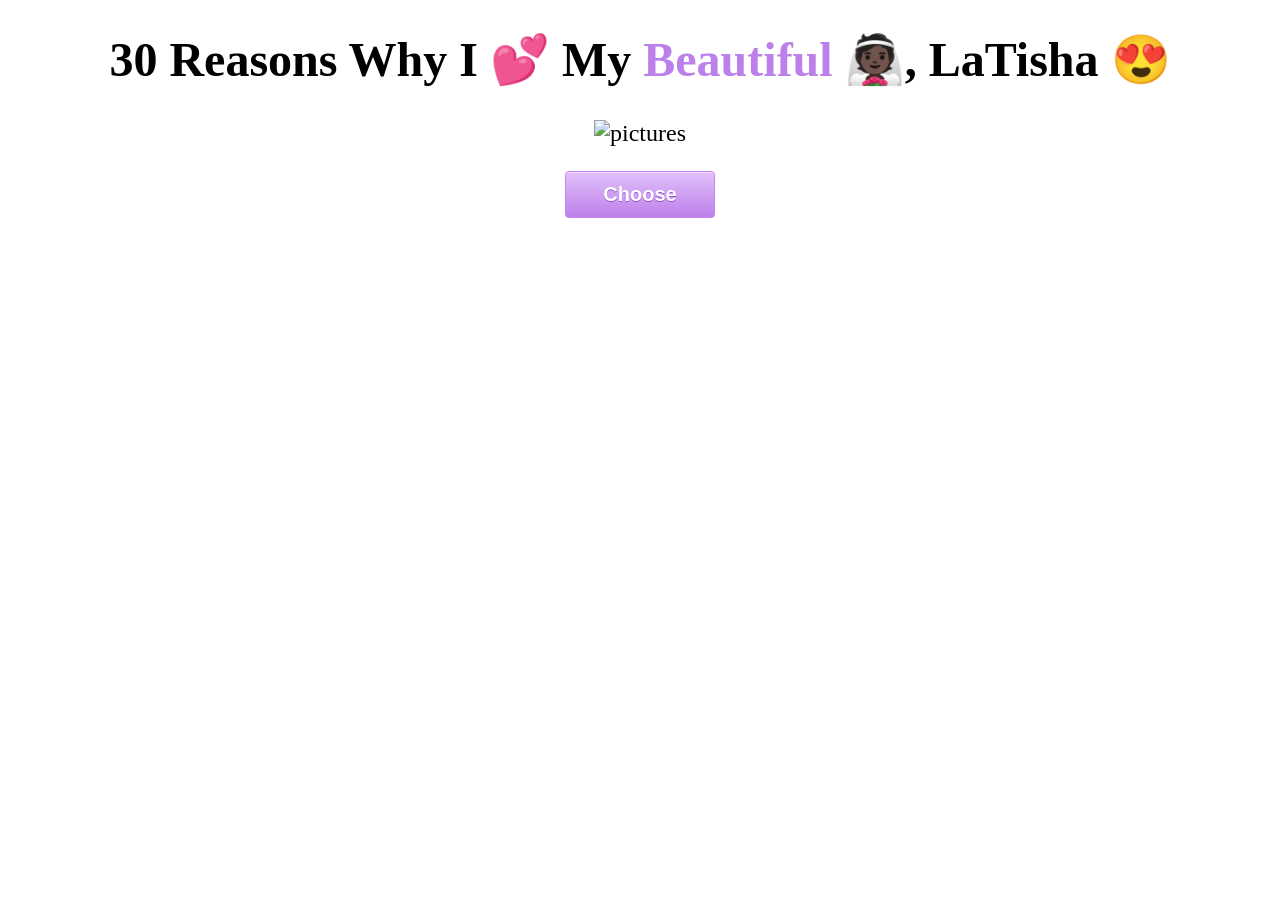
==== index.html @ 0a6c1a3f "Rename 30Reasons.html to index.html" ====
<!DOCTYPE html>
<head>
<meta charset="utf-8" />
	    <meta http-equiv="X-UA-Compatible" content="IE=edge">

<title>30 Reasons Why I Love My Wife</title>
<meta name="viewport" content="width=device-width, initial-scale=1">
<head>
<style>
body{
 text-align: center;
 font-size: 1.5rem;
}

#adjectives{
 color: #bc80ea;
}

#results{
 font-family: Arial;
}

.myButton{
	-moz-box-shadow:inset 0px 1px 0px 0px #efdcfb;
	-webkit-box-shadow:inset 0px 1px 0px 0px #efdcfb;
	box-shadow:inset 0px 1px 0px 0px #efdcfb;
	background:-webkit-gradient(linear, left top, left bottom, color-stop(0.05, #dfbdfa), color-stop(1, #bc80ea));
	background:-moz-linear-gradient(top, #dfbdfa 5%, #bc80ea 100%);
	background:-webkit-linear-gradient(top, #dfbdfa 5%, #bc80ea 100%);
	background:-o-linear-gradient(top, #dfbdfa 5%, #bc80ea 100%);
	background:-ms-linear-gradient(top, #dfbdfa 5%, #bc80ea 100%);
	background:linear-gradient(to bottom, #dfbdfa 5%, #bc80ea 100%);
	filter:progid:DXImageTransform.Microsoft.gradient(startColorstr='#dfbdfa', endColorstr='#bc80ea',GradientType=0);
	background-color:#dfbdfa;
	-moz-border-radius:4px;
	-webkit-border-radius:4px;
	border-radius:4px;
	border:1px solid #c584f3;
	display:inline-block;
	cursor:pointer;
	color:#ffffff;
	font-family:Arial;
	font-size:20px;
	font-weight:bold;
	padding:11px 37px;
	text-decoration:none;
	text-shadow:0px 1px 0px #9752cc;
}
.myButton:hover {
	background:-webkit-gradient(linear, left top, left bottom, color-stop(0.05, #bc80ea), color-stop(1, #dfbdfa));
	background:-moz-linear-gradient(top, #bc80ea 5%, #dfbdfa 100%);
	background:-webkit-linear-gradient(top, #bc80ea 5%, #dfbdfa 100%);
	background:-o-linear-gradient(top, #bc80ea 5%, #dfbdfa 100%);
	background:-ms-linear-gradient(top, #bc80ea 5%, #dfbdfa 100%);
	background:linear-gradient(to bottom, #bc80ea 5%, #dfbdfa 100%);
	filter:progid:DXImageTransform.Microsoft.gradient(startColorstr='#bc80ea', endColorstr='#dfbdfa',GradientType=0);
	background-color:#bc80ea;
}
.myButton:active {
	position:relative;
	top:1px;
}

</style>
<body>
<h1>30 Reasons Why I 💕 My <span id="adjectives">Beautiful</span> 👰🏿, LaTisha 😍</h1>
<div>
<div><p id="results"><p></div>
 <div><p><img src='' id="image" alt='pictures'><img></p></div>
</div>
<button class="myButton">Choose</button>
<script>
var resultsIndex = 0
var adjectivesIndex = 0

var button = document.querySelector('button');

button.addEventListener('click', function(){
 changeReason();
 changeTitle();
})

function changeReason(){
 var resultsParagraph = document.querySelector('#results');
 var image = document.querySelector('#image'); 
 var results = [
 {name: 'Because she makes me smile 🙂',
 image: 'https://ev99vw.dm.files.1drv.com/[base64]?width=500&height=500&cropmode=none' },
 {name: 'Because she be like \' I leepy\ 😪', 
  image:'https://dhgv7q.dm.files.1drv.com/[base64]?width=500&height=500&cropmode=none' },
 {name: 'Because she kisses me every morning 😗', 
  image:'https://dvpsyq.dm.files.1drv.com/[base64]?width=500&height=500&cropmode=none' },
{name: 'Because she\'s my Red Carpet Queen', 
  image:'https://fxr1xw.dm.files.1drv.com/[base64]?width=500&height=500&cropmode=none' },
 {name: 'Because she\'s Adventurous like me! 😗', 
  image:'https://dhgpwg.dm.files.1drv.com/[base64]?width=500&height=500&cropmode=none' },
 {name: 'Because she\'s an angel 👼🏿', 
  image:'https://dq9c1g.dm.files.1drv.com/[base64]?width=500&height=500&cropmode=none' },               
 {name: 'Because she laughs at my corney jokes 🤣', 
  image:'https://eqpnyq.dm.files.1drv.com/[base64]?width=500&height=500&cropmode=none' },
{name: 'Because she loves my son as her own', 
  image:'https://fnrjsw.dm.files.1drv.com/[base64]?width=500&height=500&cropmode=none' },
{name: 'Because she loves to cook and clean for me', 
  image:'https://2px6za.dm.files.1drv.com/[base64]?width=500&height=500&cropmode=none' },
 {name: 'Because she doesn\'t believe poo stinks 💩', 
  image:'https://a3hcwg.dm.files.1drv.com/[base64]?width=500&height=500&cropmode=none' }, 
 {name: 'Because she be like \'GET IT RIGHT, BOO BOO\'👏', 
  image:'https://dfqhsg.dm.files.1drv.com/[base64]?width=500&height=500&cropmode=none' },
 {name: 'Because she\'s a \"Silly Billy\" like me!', 
  image:'https://bxektg.dm.files.1drv.com/[base64]?width=500&height=500&cropmode=none' },
 {name: 'Because she\'s a Selfie Queen 🤳', 
  image:'https://fppzyq.dm.files.1drv.com/[base64]?width=500&height=500&cropmode=none' }, 
 {name: 'Because she\'s a sophisticated lady,', 
  image:'https://2pybza.dm.files.1drv.com/[base64]?width=500&height=500&cropmode=none' },
 {name:  'Because she always brightens my day like a star ⭐', 
  image:'https://ehtb6g.dm.files.1drv.com/[base64]?width=500&height=500&cropmode=none' }, 
 {name: 'Because she always makes sure I have food to eat 🍖 🥗 🍗', 
  image:'https://ehto6g.dm.files.1drv.com/[base64]?width=500&height=500&cropmode=none' },
{name: 'Because she never runs away from an opportunity to be a kid again', 
  image:'https://evpoyq.dm.files.1drv.com/[base64]?width=500&height=500&cropmode=none' }, {name: 'Because she\'s a golfing superstar 🏌️', 
  image:'https://dq8y7q.dm.files.1drv.com/[base64]?width=500&height=500&cropmode=none' },                
 {name: 'Because she strong and be lifting weights like 🏋🏿♀️', 
  image:'' },                               
 {name: 'Because she likes to sing 🎤 and dance 💃🏿 and is always a vibrant person', 
  image:'https://zqxtwg.dm.files.1drv.com/[base64]?width=500&height=500&cropmode=none' }, 
 {name: 'Because she\'s selfless and doesn\'t mind volunteering her time to help others', 
  image:'https://angw2q.dm.files.1drv.com/[base64]?width=500&height=500&cropmode=none' },
 {name:  'Because she\'s my beach 🏖️ partner!', 
  image:'https://f3te6g.dm.files.1drv.com/[base64]?width=500&height=500&cropmode=none' },
 {name:  'Because she\'s a business mogul', 
  image:'https://ep8q7q.dm.files.1drv.com/[base64]?width=500&height=500&cropmode=none' },
 {name: 'And my bicyle 🚲 partner', 
  image:'https://gv9f1g.dm.files.1drv.com/[base64]?width=500&height=500&cropmode=none' },                
 {name: 'And my travel ✈️ partner ', 
  image:'https://fht2vw.dm.files.1drv.com/[base64]?width=500&height=500&cropmode=none' },                
 {name: 'And my conference partner', 
  image:'https://f3risw.dm.files.1drv.com/[base64]?width=500&height=500&cropmode=none' },                  
 {name: 'And because she helps me fix the house 🛠️', 
  image:'https://e3qeyg.dm.files.1drv.com/[base64]?width=500&height=500&cropmode=none' },
 {name: 'And because she just brings me tears of joy 😂', 
  image:'https://gf9f1g.dm.files.1drv.com/[base64]?width=500&height=500&cropmode=none' },                
 {name: 'Every waking day of my life', 
  image:'https://fhrzsw.dm.files.1drv.com/[base64]?width=500&height=500&cropmode=none' },                
 {name: 'Happy Valentine\'s Day 2019 💘, My Love! And I anticipate many more! You truly are my partner in life.', 
  image:'https://z3gs7q.dm.files.1drv.com/[base64]?width=500&height=500&cropmode=none' },                 
]
 
if (results[resultsIndex] != undefined){
    resultsParagraph.innerHTML = results[resultsIndex].name;
    image.src = results[resultsIndex].image;
    resultsIndex++
} else {
 resultsIndex = 0
}
}

function changeTitle(){
 
 var titleSpan = document.querySelector('span')
 
 var adjectives = [
'Alluring',
'Appealing',
'Charming',
'Cute',
'Dazzling',
'Elegant',
'Exquisite',
'Fascinating',
'Fine',
'Good-looking',
'Gorgeous',
'Graceful',
'Lovely',
'Magnificent',
'Marvelous',
'Splendid',
'Stunning',
'Wonderful',
'Beautiful',
'Admirable',
'Angelic',
'Classy',
'Divine',
'Enticing',
'Excellent',
'Foxy',
'Radiant',
'Ravishing',
]
 if (adjectives[adjectivesIndex] != undefined){
    titleSpan.innerHTML = adjectives[adjectivesIndex]
    adjectivesIndex++
} else {
 adjectivesIndex = 0
}

}

</script>
</body>
</html>
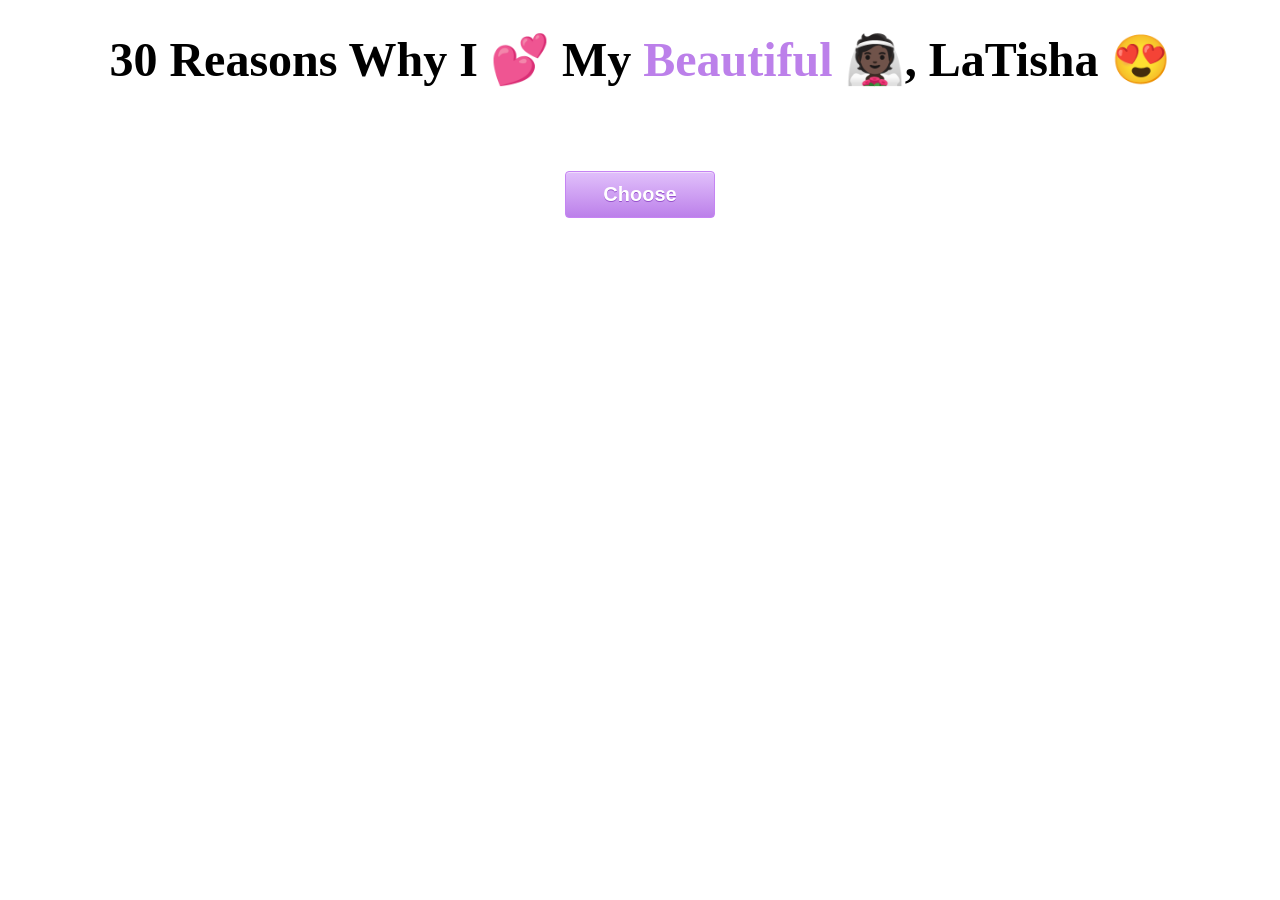
==== commit e81a02d6: "Update index.html" ====
--- a/index.html
+++ b/index.html
@@ -66,7 +66,7 @@
 <h1>30 Reasons Why I 💕 My <span id="adjectives">Beautiful</span> 👰🏿, LaTisha 😍</h1>
 <div>
 <div><p id="results"><p></div>
- <div><p><img src='' id="image" alt='pictures'><img></p></div>
+ <div><p><img src='' id="image"><img></p></div>
 </div>
 <button class="myButton">Choose</button>
 <script>
@@ -117,10 +117,9 @@
  {name: 'Because she always makes sure I have food to eat 🍖 🥗 🍗', 
   image:'https://ehto6g.dm.files.1drv.com/[base64]?width=500&height=500&cropmode=none' },
 {name: 'Because she never runs away from an opportunity to be a kid again', 
-  image:'https://evpoyq.dm.files.1drv.com/[base64]?width=500&height=500&cropmode=none' }, {name: 'Because she\'s a golfing superstar 🏌️', 
-  image:'https://dq8y7q.dm.files.1drv.com/[base64]?width=500&height=500&cropmode=none' },                
- {name: 'Because she strong and be lifting weights like 🏋🏿♀️', 
-  image:'' },                               
+  image:'https://evpoyq.dm.files.1drv.com/[base64]?width=500&height=500&cropmode=none' }, 
+	{name: 'Because she\'s a golfing superstar 🏌️', 
+  image:'https://dq8y7q.dm.files.1drv.com/[base64]?width=500&height=500&cropmode=none' },                                               
  {name: 'Because she likes to sing 🎤 and dance 💃🏿 and is always a vibrant person', 
   image:'https://zqxtwg.dm.files.1drv.com/[base64]?width=500&height=500&cropmode=none' }, 
  {name: 'Because she\'s selfless and doesn\'t mind volunteering her time to help others', 
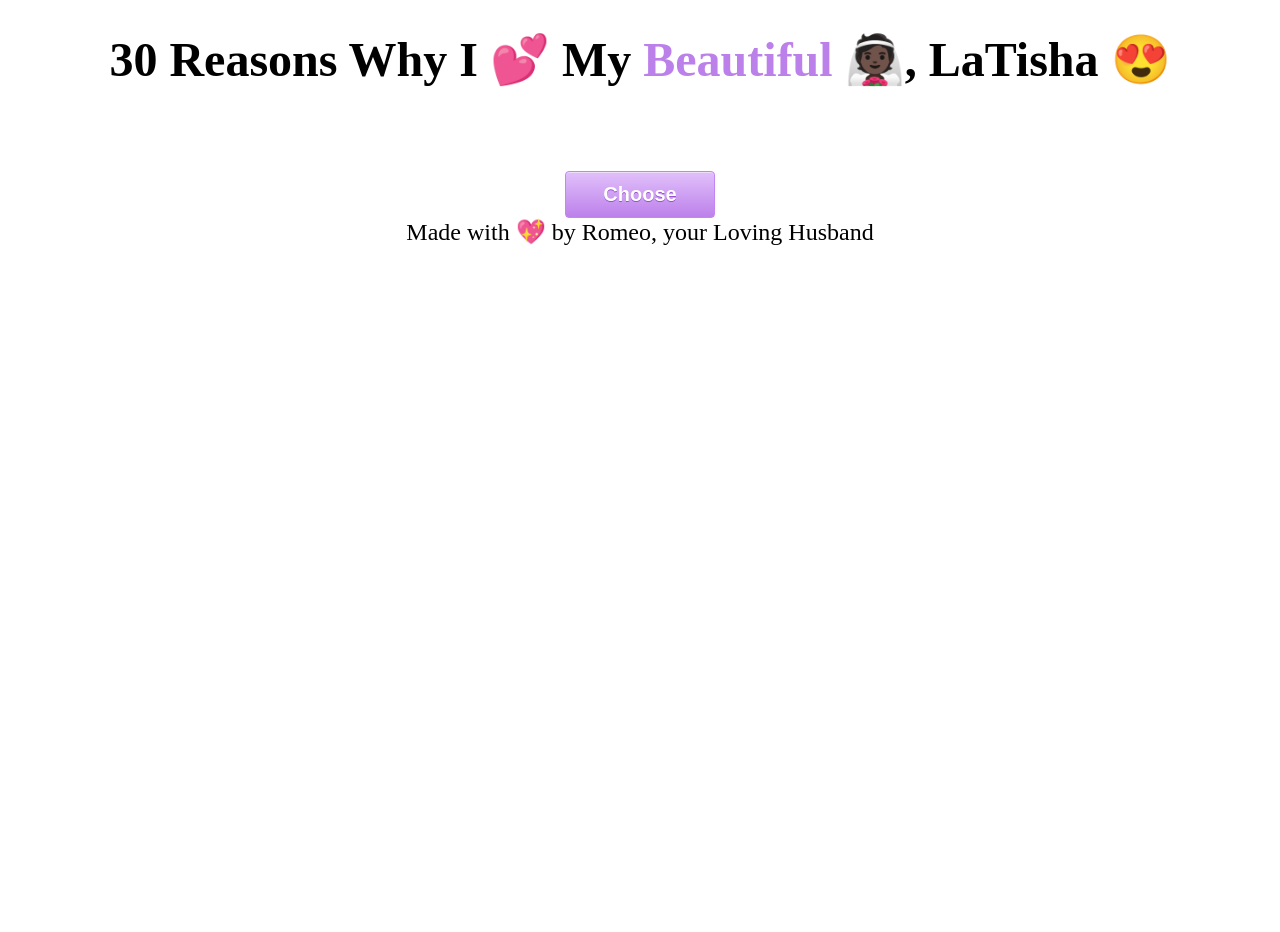
==== commit 5dbe071c: "Add version 2 Added locally downloadable images" ====
--- a/index.html
+++ b/index.html
@@ -1,201 +1,20 @@
-<!DOCTYPE html>
-<head>
-<meta charset="utf-8" />
-	    <meta http-equiv="X-UA-Compatible" content="IE=edge">
-
-<title>30 Reasons Why I Love My Wife</title>
-<meta name="viewport" content="width=device-width, initial-scale=1">
-<head>
-<style>
-body{
- text-align: center;
- font-size: 1.5rem;
-}
-
-#adjectives{
- color: #bc80ea;
-}
-
-#results{
- font-family: Arial;
-}
-
-.myButton{
-	-moz-box-shadow:inset 0px 1px 0px 0px #efdcfb;
-	-webkit-box-shadow:inset 0px 1px 0px 0px #efdcfb;
-	box-shadow:inset 0px 1px 0px 0px #efdcfb;
-	background:-webkit-gradient(linear, left top, left bottom, color-stop(0.05, #dfbdfa), color-stop(1, #bc80ea));
-	background:-moz-linear-gradient(top, #dfbdfa 5%, #bc80ea 100%);
-	background:-webkit-linear-gradient(top, #dfbdfa 5%, #bc80ea 100%);
-	background:-o-linear-gradient(top, #dfbdfa 5%, #bc80ea 100%);
-	background:-ms-linear-gradient(top, #dfbdfa 5%, #bc80ea 100%);
-	background:linear-gradient(to bottom, #dfbdfa 5%, #bc80ea 100%);
-	filter:progid:DXImageTransform.Microsoft.gradient(startColorstr='#dfbdfa', endColorstr='#bc80ea',GradientType=0);
-	background-color:#dfbdfa;
-	-moz-border-radius:4px;
-	-webkit-border-radius:4px;
-	border-radius:4px;
-	border:1px solid #c584f3;
-	display:inline-block;
-	cursor:pointer;
-	color:#ffffff;
-	font-family:Arial;
-	font-size:20px;
-	font-weight:bold;
-	padding:11px 37px;
-	text-decoration:none;
-	text-shadow:0px 1px 0px #9752cc;
-}
-.myButton:hover {
-	background:-webkit-gradient(linear, left top, left bottom, color-stop(0.05, #bc80ea), color-stop(1, #dfbdfa));
-	background:-moz-linear-gradient(top, #bc80ea 5%, #dfbdfa 100%);
-	background:-webkit-linear-gradient(top, #bc80ea 5%, #dfbdfa 100%);
-	background:-o-linear-gradient(top, #bc80ea 5%, #dfbdfa 100%);
-	background:-ms-linear-gradient(top, #bc80ea 5%, #dfbdfa 100%);
-	background:linear-gradient(to bottom, #bc80ea 5%, #dfbdfa 100%);
-	filter:progid:DXImageTransform.Microsoft.gradient(startColorstr='#bc80ea', endColorstr='#dfbdfa',GradientType=0);
-	background-color:#bc80ea;
-}
-.myButton:active {
-	position:relative;
-	top:1px;
-}
-
-</style>
-<body>
-<h1>30 Reasons Why I 💕 My <span id="adjectives">Beautiful</span> 👰🏿, LaTisha 😍</h1>
-<div>
-<div><p id="results"><p></div>
- <div><p><img src='' id="image"><img></p></div>
-</div>
-<button class="myButton">Choose</button>
-<script>
-var resultsIndex = 0
-var adjectivesIndex = 0
-
-var button = document.querySelector('button');
-
-button.addEventListener('click', function(){
- changeReason();
- changeTitle();
-})
-
-function changeReason(){
- var resultsParagraph = document.querySelector('#results');
- var image = document.querySelector('#image'); 
- var results = [
- {name: 'Because she makes me smile 🙂',
- image: 'https://ev99vw.dm.files.1drv.com/[base64]?width=500&height=500&cropmode=none' },
- {name: 'Because she be like \' I leepy\ 😪', 
-  image:'https://dhgv7q.dm.files.1drv.com/[base64]?width=500&height=500&cropmode=none' },
- {name: 'Because she kisses me every morning 😗', 
-  image:'https://dvpsyq.dm.files.1drv.com/[base64]?width=500&height=500&cropmode=none' },
-{name: 'Because she\'s my Red Carpet Queen', 
-  image:'https://fxr1xw.dm.files.1drv.com/[base64]?width=500&height=500&cropmode=none' },
- {name: 'Because she\'s Adventurous like me! 😗', 
-  image:'https://dhgpwg.dm.files.1drv.com/[base64]?width=500&height=500&cropmode=none' },
- {name: 'Because she\'s an angel 👼🏿', 
-  image:'https://dq9c1g.dm.files.1drv.com/[base64]?width=500&height=500&cropmode=none' },               
- {name: 'Because she laughs at my corney jokes 🤣', 
-  image:'https://eqpnyq.dm.files.1drv.com/[base64]?width=500&height=500&cropmode=none' },
-{name: 'Because she loves my son as her own', 
-  image:'https://fnrjsw.dm.files.1drv.com/[base64]?width=500&height=500&cropmode=none' },
-{name: 'Because she loves to cook and clean for me', 
-  image:'https://2px6za.dm.files.1drv.com/[base64]?width=500&height=500&cropmode=none' },
- {name: 'Because she doesn\'t believe poo stinks 💩', 
-  image:'https://a3hcwg.dm.files.1drv.com/[base64]?width=500&height=500&cropmode=none' }, 
- {name: 'Because she be like \'GET IT RIGHT, BOO BOO\'👏', 
-  image:'https://dfqhsg.dm.files.1drv.com/[base64]?width=500&height=500&cropmode=none' },
- {name: 'Because she\'s a \"Silly Billy\" like me!', 
-  image:'https://bxektg.dm.files.1drv.com/[base64]?width=500&height=500&cropmode=none' },
- {name: 'Because she\'s a Selfie Queen 🤳', 
-  image:'https://fppzyq.dm.files.1drv.com/[base64]?width=500&height=500&cropmode=none' }, 
- {name: 'Because she\'s a sophisticated lady,', 
-  image:'https://2pybza.dm.files.1drv.com/[base64]?width=500&height=500&cropmode=none' },
- {name:  'Because she always brightens my day like a star ⭐', 
-  image:'https://ehtb6g.dm.files.1drv.com/[base64]?width=500&height=500&cropmode=none' }, 
- {name: 'Because she always makes sure I have food to eat 🍖 🥗 🍗', 
-  image:'https://ehto6g.dm.files.1drv.com/[base64]?width=500&height=500&cropmode=none' },
-{name: 'Because she never runs away from an opportunity to be a kid again', 
-  image:'https://evpoyq.dm.files.1drv.com/[base64]?width=500&height=500&cropmode=none' }, 
-	{name: 'Because she\'s a golfing superstar 🏌️', 
-  image:'https://dq8y7q.dm.files.1drv.com/[base64]?width=500&height=500&cropmode=none' },                                               
- {name: 'Because she likes to sing 🎤 and dance 💃🏿 and is always a vibrant person', 
-  image:'https://zqxtwg.dm.files.1drv.com/[base64]?width=500&height=500&cropmode=none' }, 
- {name: 'Because she\'s selfless and doesn\'t mind volunteering her time to help others', 
-  image:'https://angw2q.dm.files.1drv.com/[base64]?width=500&height=500&cropmode=none' },
- {name:  'Because she\'s my beach 🏖️ partner!', 
-  image:'https://f3te6g.dm.files.1drv.com/[base64]?width=500&height=500&cropmode=none' },
- {name:  'Because she\'s a business mogul', 
-  image:'https://ep8q7q.dm.files.1drv.com/[base64]?width=500&height=500&cropmode=none' },
- {name: 'And my bicyle 🚲 partner', 
-  image:'https://gv9f1g.dm.files.1drv.com/[base64]?width=500&height=500&cropmode=none' },                
- {name: 'And my travel ✈️ partner ', 
-  image:'https://fht2vw.dm.files.1drv.com/[base64]?width=500&height=500&cropmode=none' },                
- {name: 'And my conference partner', 
-  image:'https://f3risw.dm.files.1drv.com/[base64]?width=500&height=500&cropmode=none' },                  
- {name: 'And because she helps me fix the house 🛠️', 
-  image:'https://e3qeyg.dm.files.1drv.com/[base64]?width=500&height=500&cropmode=none' },
- {name: 'And because she just brings me tears of joy 😂', 
-  image:'https://gf9f1g.dm.files.1drv.com/[base64]?width=500&height=500&cropmode=none' },                
- {name: 'Every waking day of my life', 
-  image:'https://fhrzsw.dm.files.1drv.com/[base64]?width=500&height=500&cropmode=none' },                
- {name: 'Happy Valentine\'s Day 2019 💘, My Love! And I anticipate many more! You truly are my partner in life.', 
-  image:'https://z3gs7q.dm.files.1drv.com/[base64]?width=500&height=500&cropmode=none' },                 
-]
- 
-if (results[resultsIndex] != undefined){
-    resultsParagraph.innerHTML = results[resultsIndex].name;
-    image.src = results[resultsIndex].image;
-    resultsIndex++
-} else {
- resultsIndex = 0
-}
-}
-
-function changeTitle(){
- 
- var titleSpan = document.querySelector('span')
- 
- var adjectives = [
-'Alluring',
-'Appealing',
-'Charming',
-'Cute',
-'Dazzling',
-'Elegant',
-'Exquisite',
-'Fascinating',
-'Fine',
-'Good-looking',
-'Gorgeous',
-'Graceful',
-'Lovely',
-'Magnificent',
-'Marvelous',
-'Splendid',
-'Stunning',
-'Wonderful',
-'Beautiful',
-'Admirable',
-'Angelic',
-'Classy',
-'Divine',
-'Enticing',
-'Excellent',
-'Foxy',
-'Radiant',
-'Ravishing',
-]
- if (adjectives[adjectivesIndex] != undefined){
-    titleSpan.innerHTML = adjectives[adjectivesIndex]
-    adjectivesIndex++
-} else {
- adjectivesIndex = 0
-}
-
-}
-
-</script>
-</body>
-</html>
+<!DOCTYPE html>
+<head>
+<meta charset="utf-8" />
+	    <meta http-equiv="X-UA-Compatible" content="IE=edge">
+
+<title>30 Reasons Why I Love My Wife</title>
+<meta name="viewport" content="width=device-width, initial-scale=1">
+<link rel="stylesheet" href="styles.css">
+<head>
+<body>
+<h1>30 Reasons Why I 💕 My <span id="adjectives">Beautiful</span> 👰🏿, LaTisha 😍</h1>
+<div id="canvas">
+<div><p id="results"><p></div>
+ <div><p><img src='' id="image"><img></p></div>
+</div>
+<button class="myButton">Choose</button>
+<footer>Made with 💖 by Romeo, your Loving Husband</footer>
+<script src="script.js"></script>
+</body>
+</html>
--- a/styles.css
+++ b/styles.css
@@ -0,0 +1,61 @@
+body,html{
+    height: 100%;
+}
+body{
+ text-align: center;
+ font-size: 1.5rem;
+ height: 100%;
+}
+
+#canvas{
+    height: auto;
+}
+
+#adjectives{
+ color: #bc80ea;
+}
+
+#results{
+ font-family: Arial;
+}
+
+.myButton{
+	-moz-box-shadow:inset 0px 1px 0px 0px #efdcfb;
+	-webkit-box-shadow:inset 0px 1px 0px 0px #efdcfb;
+	box-shadow:inset 0px 1px 0px 0px #efdcfb;
+	background:-webkit-gradient(linear, left top, left bottom, color-stop(0.05, #dfbdfa), color-stop(1, #bc80ea));
+	background:-moz-linear-gradient(top, #dfbdfa 5%, #bc80ea 100%);
+	background:-webkit-linear-gradient(top, #dfbdfa 5%, #bc80ea 100%);
+	background:-o-linear-gradient(top, #dfbdfa 5%, #bc80ea 100%);
+	background:-ms-linear-gradient(top, #dfbdfa 5%, #bc80ea 100%);
+	background:linear-gradient(to bottom, #dfbdfa 5%, #bc80ea 100%);
+	filter:progid:DXImageTransform.Microsoft.gradient(startColorstr='#dfbdfa', endColorstr='#bc80ea',GradientType=0);
+	background-color:#dfbdfa;
+	-moz-border-radius:4px;
+	-webkit-border-radius:4px;
+	border-radius:4px;
+	border:1px solid #c584f3;
+	display:inline-block;
+	cursor:pointer;
+	color:#ffffff;
+	font-family:Arial;
+	font-size:20px;
+	font-weight:bold;
+	padding:11px 37px;
+	text-decoration:none;
+	text-shadow:0px 1px 0px #9752cc;
+}
+.myButton:hover {
+	background:-webkit-gradient(linear, left top, left bottom, color-stop(0.05, #bc80ea), color-stop(1, #dfbdfa));
+	background:-moz-linear-gradient(top, #bc80ea 5%, #dfbdfa 100%);
+	background:-webkit-linear-gradient(top, #bc80ea 5%, #dfbdfa 100%);
+	background:-o-linear-gradient(top, #bc80ea 5%, #dfbdfa 100%);
+	background:-ms-linear-gradient(top, #bc80ea 5%, #dfbdfa 100%);
+	background:linear-gradient(to bottom, #bc80ea 5%, #dfbdfa 100%);
+	filter:progid:DXImageTransform.Microsoft.gradient(startColorstr='#bc80ea', endColorstr='#dfbdfa',GradientType=0);
+	background-color:#bc80ea;
+}
+.myButton:active {
+	position:relative;
+	top:1px;
+}
